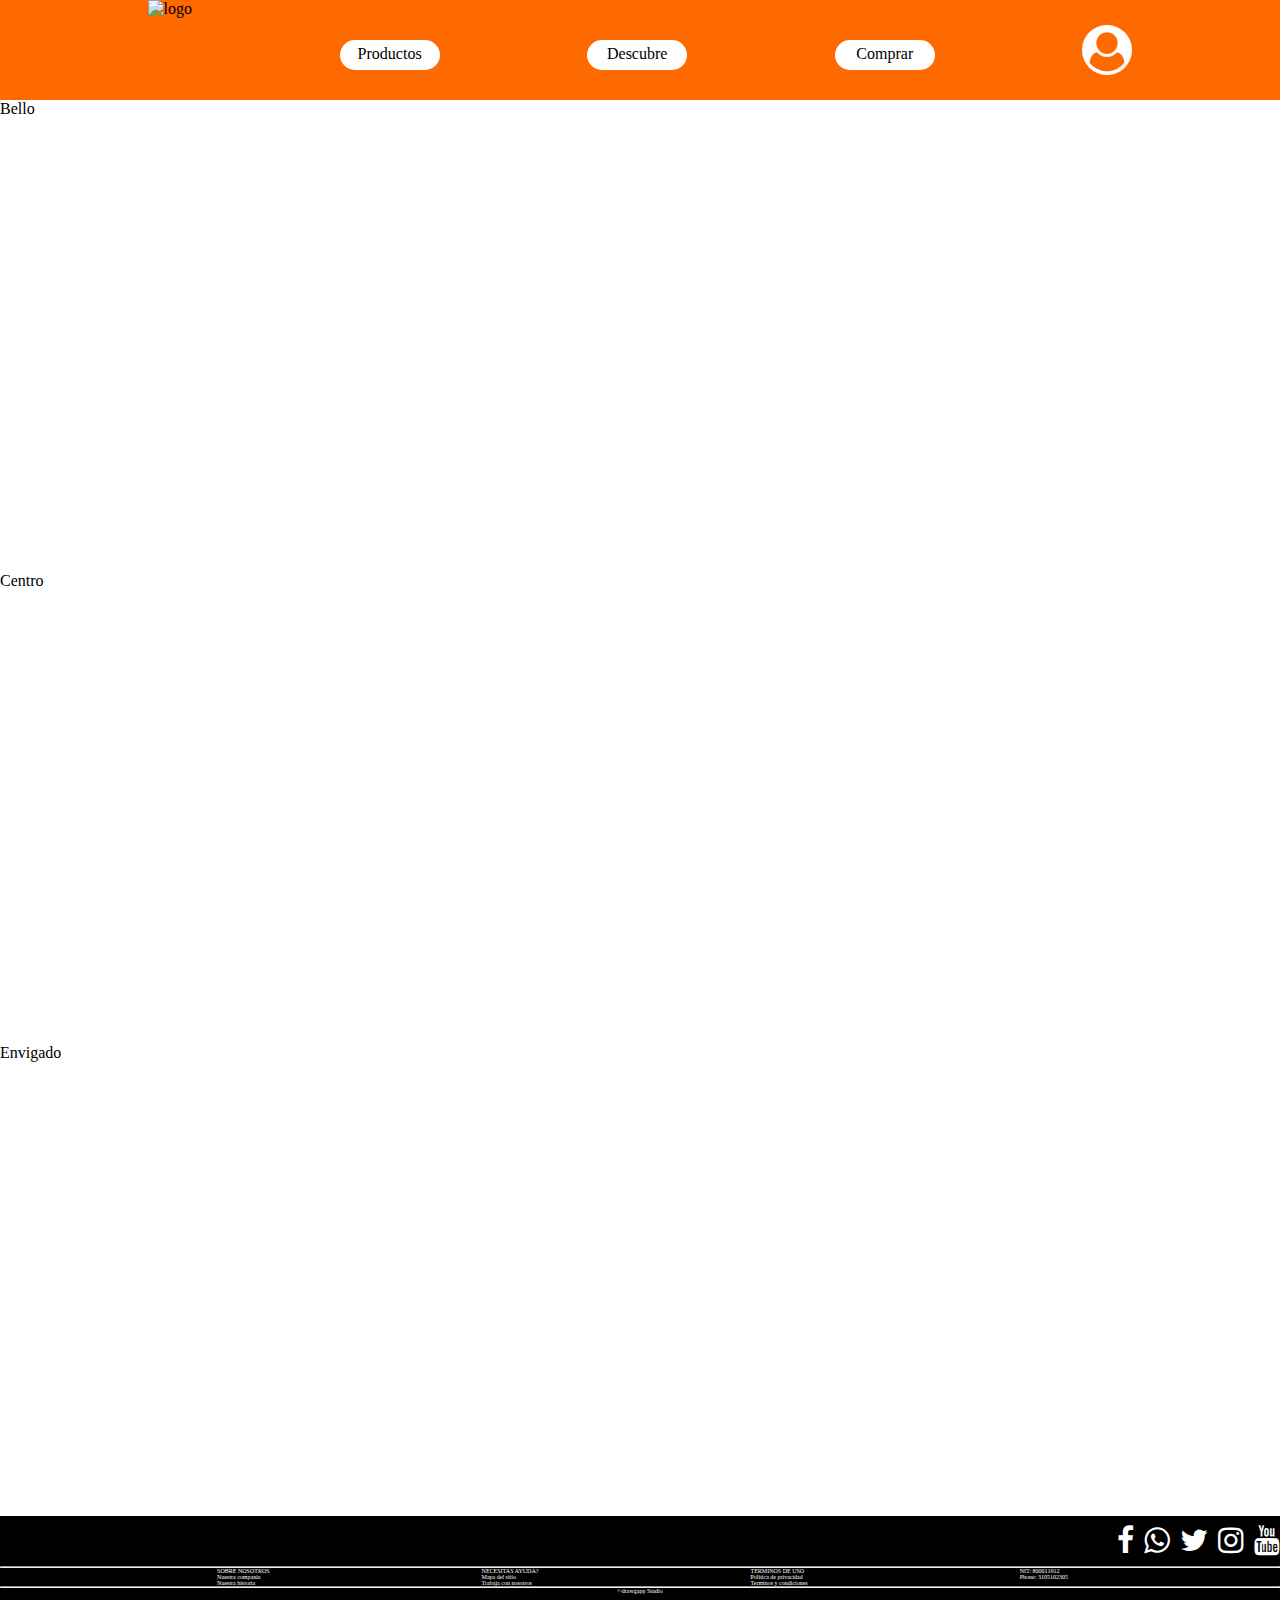
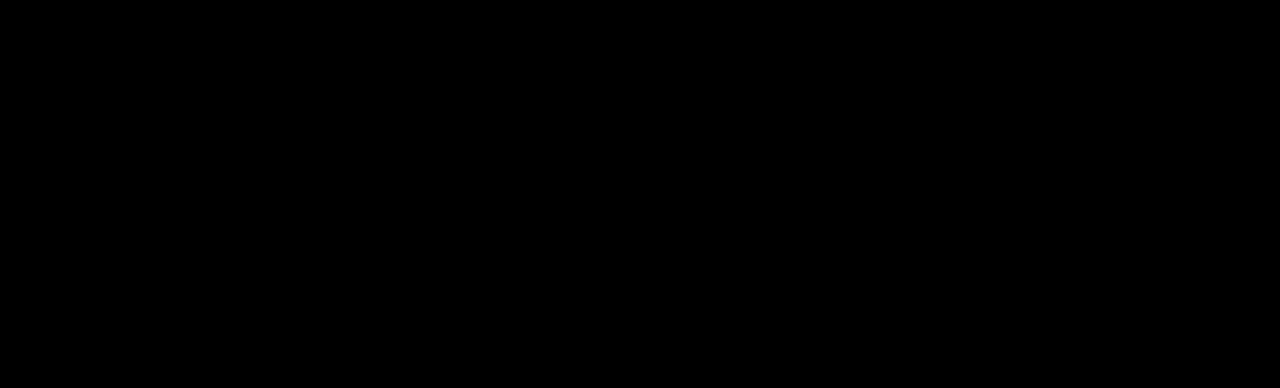
==== comprar.html @ 93c63d55 "Add files via upload" ====
<!DOCTYPE html>
<html lang="en">
<head>
    <meta charset="UTF-8">
    <meta name="viewport" content="width=device-width, initial-scale=1.0">
    <link rel="stylesheet" href="style.css">
    <link rel="stylesheet" href="https://cdnjs.cloudflare.com/ajax/libs/font-awesome/4.7.0/css/font-awesome.min.css">
    <link rel="shortcut icon" href="favicon.png" type="image/x-icon">
    <title>productos</title>
</head>
<body>
    <div class="menu">
        <div class="home">
            <picture></picture>
            <a href="index.html"><img src="logo4.png" alt="logo" height="100"></a>
        </div>
        <div class="item">
            <a href="productos.html">Productos</a>
        </div>
        <div class="item">
            <a href="descubre.html">Descubre</a>
        </div>
        <div class="item">
            <a href="comprar.html">Comprar</a>
        </div>
        <div class="register">
            <a href="form.html">
                <i class="fa fa-user-circle" style="font-size: 50px;color: white;"></i>
            </a>
        </div>
    </div>
    <div class="mapa">
        <div class="ubicacion" id="Bello">
            <div class="botonCarrusel">
                <a href="#Bello">Bello</a>
            </div>
            <div class="mapaCarrusel" id="mapa1">
                <iframe width="100%" src="https://www.google.com/maps/embed?pb=!1m18!1m12!1m3!1d3965.4732177320057!2d-75.55689572573431!3d6.332685993656922!2m3!1f0!2f0!3f0!3m2!1i1024!2i768!4f13.1!3m3!1m2!1s0x8e442f56ede347d7%3A0xa3cc27a2c72bc78!2sEstaci%C3%B3n%20bello!5e0!3m2!1sen!2sco!4v1722819631810!5m2!1sen!2sco" width="600" height="450" style="border:0;" allowfullscreen="" loading="lazy" referrerpolicy="no-referrer-when-downgrade"></iframe>
            </div>
        </div>
        <div class="ubicacion" id="Centro">
            <div class="botonCarrusel">
                <a href="#Centro">Centro</a>
            </div>
            <div class="mapaCarrusel" id="mapa2">
                <iframe width="100%" src="https://www.google.com/maps/embed?pb=!1m18!1m12!1m3!1d3966.1272659974497!2d-75.57214802573513!3d6.246955293741442!2m3!1f0!2f0!3f0!3m2!1i1024!2i768!4f13.1!3m3!1m2!1s0x8e442855c31f0535%3A0x2bac67aa66f5cb70!2sSan%20Antonio_Cra.%2050A%20con%20Cll.%2046!5e0!3m2!1sen!2sco!4v1722819765156!5m2!1sen!2sco" width="600" height="450" style="border:0;" allowfullscreen="" loading="lazy" referrerpolicy="no-referrer-when-downgrade"></iframe>
            </div>
        </div>
        <div class="ubicacion" id="Envigado">
            <div class="botonCarrusel">
                <a href="#Envigado">Envigado</a>
            </div>
            <div class="mapaCarrusel" id="mapa3">
                <iframe width="100%" src="https://www.google.com/maps/embed?pb=!1m18!1m12!1m3!1d3966.78965465901!2d-75.583365625736!3d6.158920093828236!2m3!1f0!2f0!3f0!3m2!1i1024!2i768!4f13.1!3m3!1m2!1s0x8e4683a9301adea9%3A0x871be6be195e680b!2sUniversity%20Institution%20of%20Envigado!5e0!3m2!1sen!2sco!4v1722819558788!5m2!1sen!2sco" width="600" height="450" style="border:0;" allowfullscreen="" loading="lazy" referrerpolicy="no-referrer-when-downgrade"></iframe>  
            </div>
        </div>
    </div>
    <div class="media">
        <div>
            <a href="https://www.youtube.com/" target="_blank"><i class ="fa fa-youtube fa-1x" style="color: white;"></i> </a>
        </div> 
        <div>
            <a href="https://www.instagram.com/" target="_blank"><i class ="fa fa-instagram fa-1x" style="color: white;"></i> </a>
        </div>
        <div>
            <a href="https://www.x.com/" target="_blank"><i class ="fa fa-twitter fa-1x" style="color: white;"></i> </a>
        </div>
        <div>
            <a href="https://web.whatsapp.com" target="_blank"><i class ="fa fa-whatsapp fa-1x" style="color: white;"></i> </a>
        </div>
        <div>
            <a href="https://www.facebook.com/" target="_blank"><i class ="fa fa-facebook fa-1x" style="color: white;"></i> </a>
        </div>     
    </div>
    <hr>
    <div class="footer">
        <div>
            <p>SOBRE NOSOTROS</p>
            <p>Nuestra compania</p>
            <p>Nuestra historia</p>
        </div>
        <div>
            <p>NECESITAS AYUDA?</p>
            <p>Mapa del sitio</p>
            <p>Trabaja con nosotros</p>
        </div>
        <div>
            <p>TERMINOS DE USO</p>
            <p>Politica de privacidad</p>
            <p>Terminos y condiciones</p>
        </div>
        <div>
            <p>NIT: 800011912</p>
            <p>Phone: 3105102305</p>
        </div>
    </div>
    <hr>
    <div id="copyright">
        &copy;drawgapp Studio
    </div>
</body>
</html>
---- style.css ----
*{
    margin: 0;
    padding: 0;
    box-sizing: border-box;
}

.menu{
    background-color: rgb(255, 106, 0);
    display: flex;
    flex-direction: row;
    height: 100px;
    justify-content: space-evenly;
}

.item{
    color: black;
    background-color: white;
    width: 100px;
    margin-top: 40px;
    height: 30px;
    border-radius: 20px;
    padding: 5px;
    text-align: center;
}

.register{
    color: white;
    margin-top: 25px;
}

.media{
    display: flex;
    flex-direction: row-reverse;
    background-color: black;
    color: white;
    height: 50px;
    font-size: 30px;
    padding-top: 8px;
    gap: 10px;
}

.footer{
    display: flex;
    flex-direction: row;
    background-color: black;
    color: white;
    font-size: 6px;
    padding-left: 5px;
    justify-content: space-evenly;
}

#copyright{
    background-color: black;
    color: white;
    font-size: 6px;
    text-align: center;
    height: 400px;
}

.banner {
    max-width: 100%;
    height: auto;
}
  
#banner {
    width: 100%;
    height: auto;
}

a {
    text-decoration: none;
    color: black;
}

.productos{
    display: flex;
    flex-direction: row;
    justify-content: space-evenly;
    margin: 10px;
    justify-content: space-evenly;
    flex-wrap: wrap;
}

.envase{
    width: 300px;
    margin: 0 auto;
    text-align: center;
    padding: 5px;
}

.envase img{
    width: 100%;
}

.envase a{
    background-color: rgb(255, 106, 0);
    color: white;
    width: 80px;
    height: 30px;
    padding: 6px;
    border-radius: 10px;
    margin: 0 auto;
}

.envase h3{
    margin-bottom: 15px;
}

.form{
    display: flex;
    margin: 30px;
}

.form h3{
    margin-bottom: 30px;
}
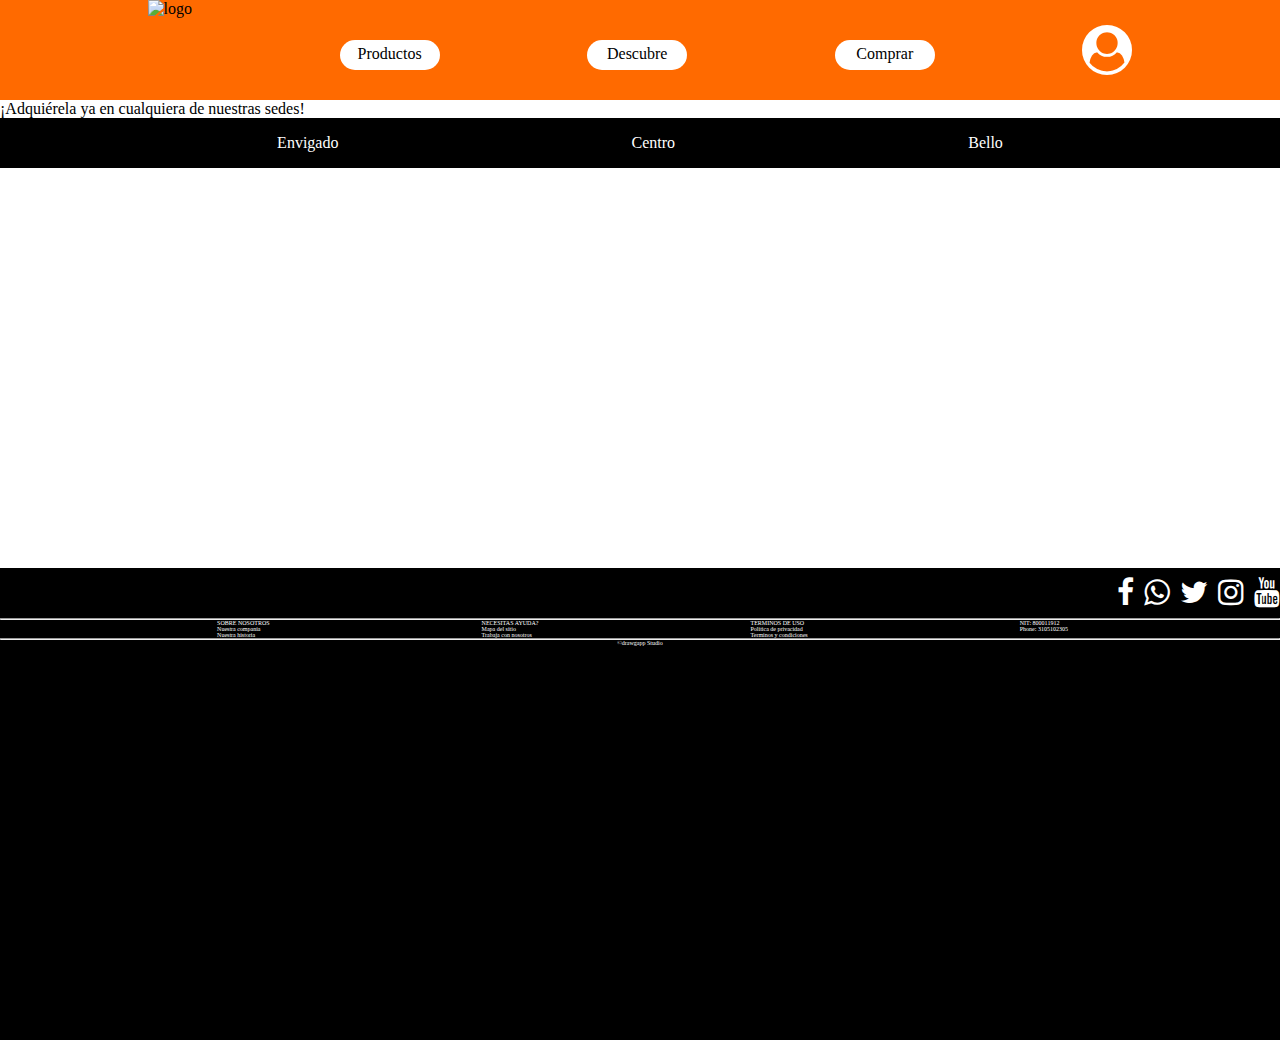
==== commit 34218da6: "Update comprar.html" ====
--- a/comprar.html
+++ b/comprar.html
@@ -29,31 +29,29 @@
             </a>
         </div>
     </div>
+    <div class="frase">
+        <p>¡Adquiérela ya en cualquiera de nuestras sedes!</p>
+    </div>
     <div class="mapa">
-        <div class="ubicacion" id="Bello">
-            <div class="botonCarrusel">
-                <a href="#Bello">Bello</a>
-            </div>
-            <div class="mapaCarrusel" id="mapa1">
-                <iframe width="100%" src="https://www.google.com/maps/embed?pb=!1m18!1m12!1m3!1d3965.4732177320057!2d-75.55689572573431!3d6.332685993656922!2m3!1f0!2f0!3f0!3m2!1i1024!2i768!4f13.1!3m3!1m2!1s0x8e442f56ede347d7%3A0xa3cc27a2c72bc78!2sEstaci%C3%B3n%20bello!5e0!3m2!1sen!2sco!4v1722819631810!5m2!1sen!2sco" width="600" height="450" style="border:0;" allowfullscreen="" loading="lazy" referrerpolicy="no-referrer-when-downgrade"></iframe>
-            </div>
+        
+        <div class="nav">
+            <a href="#mapa1">Envigado</a>
+            <a href="#mapa2">Centro</a>
+            <a href="#mapa3">Bello</a>
         </div>
-        <div class="ubicacion" id="Centro">
-            <div class="botonCarrusel">
-                <a href="#Centro">Centro</a>
-            </div>
-            <div class="mapaCarrusel" id="mapa2">
-                <iframe width="100%" src="https://www.google.com/maps/embed?pb=!1m18!1m12!1m3!1d3966.1272659974497!2d-75.57214802573513!3d6.246955293741442!2m3!1f0!2f0!3f0!3m2!1i1024!2i768!4f13.1!3m3!1m2!1s0x8e442855c31f0535%3A0x2bac67aa66f5cb70!2sSan%20Antonio_Cra.%2050A%20con%20Cll.%2046!5e0!3m2!1sen!2sco!4v1722819765156!5m2!1sen!2sco" width="600" height="450" style="border:0;" allowfullscreen="" loading="lazy" referrerpolicy="no-referrer-when-downgrade"></iframe>
-            </div>
+
+        <div class="sede" id="mapa1">
+            <iframe width="100%" src="https://www.google.com/maps/embed?pb=!1m18!1m12!1m3!1d3966.78965465901!2d-75.583365625736!3d6.158920093828236!2m3!1f0!2f0!3f0!3m2!1i1024!2i768!4f13.1!3m3!1m2!1s0x8e4683a9301adea9%3A0x871be6be195e680b!2sUniversity%20Institution%20of%20Envigado!5e0!3m2!1sen!2sco!4v1722819558788!5m2!1sen!2sco" width="600" height="450" style="border:0;" allowfullscreen="" loading="lazy" referrerpolicy="no-referrer-when-downgrade"></iframe>  
         </div>
-        <div class="ubicacion" id="Envigado">
-            <div class="botonCarrusel">
-                <a href="#Envigado">Envigado</a>
-            </div>
-            <div class="mapaCarrusel" id="mapa3">
-                <iframe width="100%" src="https://www.google.com/maps/embed?pb=!1m18!1m12!1m3!1d3966.78965465901!2d-75.583365625736!3d6.158920093828236!2m3!1f0!2f0!3f0!3m2!1i1024!2i768!4f13.1!3m3!1m2!1s0x8e4683a9301adea9%3A0x871be6be195e680b!2sUniversity%20Institution%20of%20Envigado!5e0!3m2!1sen!2sco!4v1722819558788!5m2!1sen!2sco" width="600" height="450" style="border:0;" allowfullscreen="" loading="lazy" referrerpolicy="no-referrer-when-downgrade"></iframe>  
-            </div>
+        
+        <div class="sede" id="mapa2">
+            <iframe width="100%" src="https://www.google.com/maps/embed?pb=!1m18!1m12!1m3!1d3966.1272659974497!2d-75.57214802573513!3d6.246955293741442!2m3!1f0!2f0!3f0!3m2!1i1024!2i768!4f13.1!3m3!1m2!1s0x8e442855c31f0535%3A0x2bac67aa66f5cb70!2sSan%20Antonio_Cra.%2050A%20con%20Cll.%2046!5e0!3m2!1sen!2sco!4v1722819765156!5m2!1sen!2sco" width="600" height="450" style="border:0;" allowfullscreen="" loading="lazy" referrerpolicy="no-referrer-when-downgrade"></iframe>
         </div>
+        
+        <div class="sede" id="mapa3">
+            <iframe width="100%" src="https://www.google.com/maps/embed?pb=!1m18!1m12!1m3!1d3965.4732177320057!2d-75.55689572573431!3d6.332685993656922!2m3!1f0!2f0!3f0!3m2!1i1024!2i768!4f13.1!3m3!1m2!1s0x8e442f56ede347d7%3A0xa3cc27a2c72bc78!2sEstaci%C3%B3n%20bello!5e0!3m2!1sen!2sco!4v1722819631810!5m2!1sen!2sco" width="600" height="450" style="border:0;" allowfullscreen="" loading="lazy" referrerpolicy="no-referrer-when-downgrade"></iframe>
+        </div>
+
     </div>
     <div class="media">
         <div>
@@ -99,4 +97,4 @@
         &copy;drawgapp Studio
     </div>
 </body>
-</html>+</html>
--- a/style.css
+++ b/style.css
@@ -114,3 +114,82 @@
 .form h3{
     margin-bottom: 30px;
 }
+
+.video{
+    display: flex;
+    flex-direction: column;
+    width: 100vw;  
+}
+
+.text p{
+    border: 10px solid rgb(0, 0, 0);
+    padding: 10px;
+    text-align: justify;
+    font-size: 20px;
+}
+
+.italica{
+    font-style: italic;
+}
+
+.nav {
+    display: flex;
+    flex-direction: row;
+    justify-content:space-evenly;
+    background-color: black;
+    position: absolute;
+    width: 100%;
+}
+
+.nav a {
+    color: white;
+    padding: 16px;
+    text-decoration: none;
+    display: block;
+}
+
+.nav a:hover {
+    background-color: rgb(255, 106, 0);
+    color: black;
+}
+
+.mapa{
+    height: 450px;
+    overflow: hidden;
+}
+
+.definicion{
+    display: flex;
+    flex-direction: row;
+}
+
+.definicion img{
+    height: 200px;
+}
+
+.definicion p{
+    height: 200px;
+    border: 10px solid black;
+    padding: 10px;
+    text-align: justify;
+    font-size: 20px;
+}
+
+@media (max-width: 500px){
+    .definicion p{
+        font-size: 15px;
+    }
+}
+
+.slogan {
+    font-size: 40px;
+    text-align: center;
+    background-color: black;
+    color: white;
+  }
+
+@media (max-width: 500px) {
+    .slogan {
+      font-size: 30px;
+    }
+}
